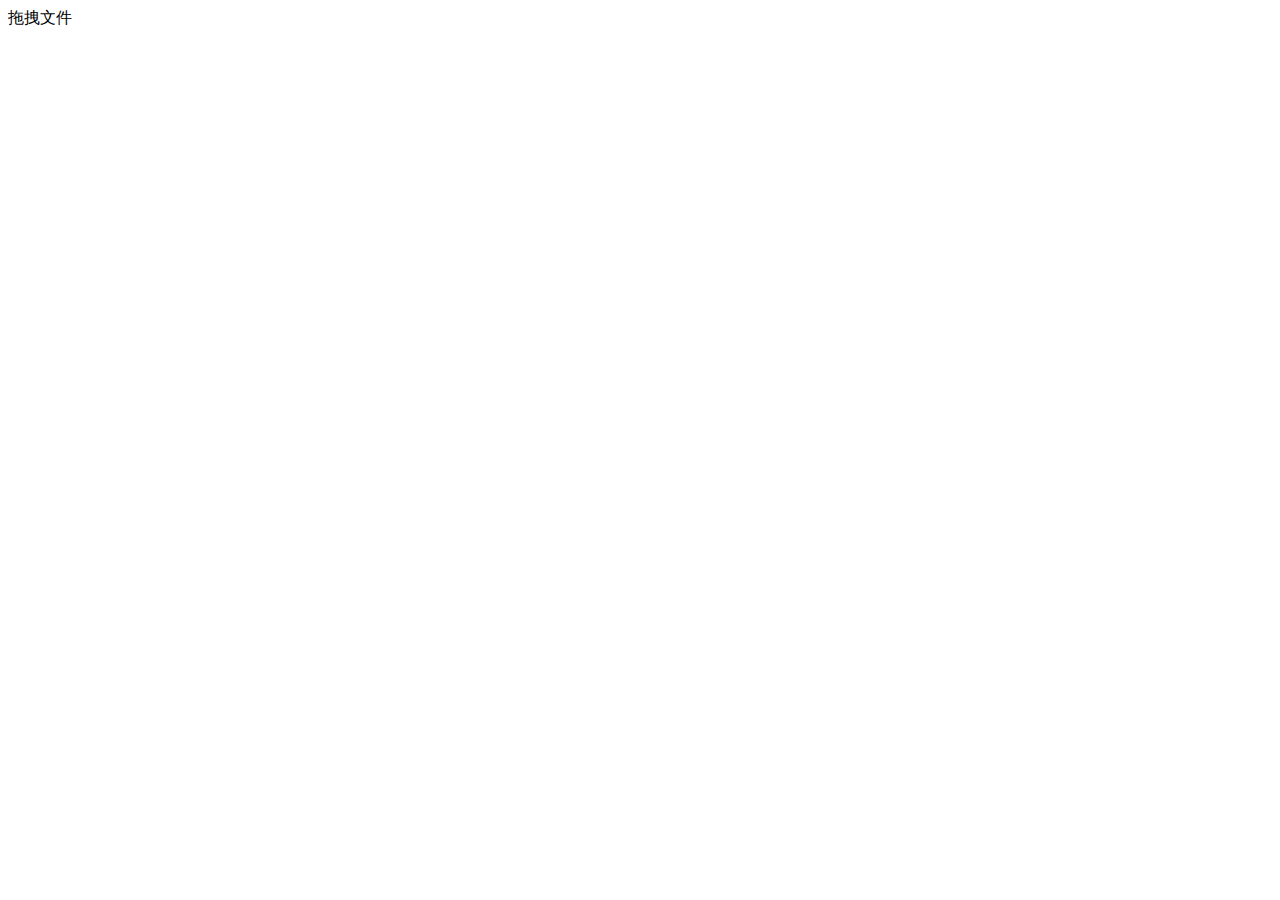
==== html/fetch.html @ a148e4ea "Add files via upload" ====
<!DOCTYPE html>
<html lang="en">
<head>
    <meta charset="UTF-8">
    <meta http-equiv="X-UA-Compatible" content="IE=edge">
    <meta name="viewport" content="width=device-width, initial-scale=1.0">
    <title>Document</title>
</head>
<body>
    <div>拖拽文件</div>
</body>
</html>
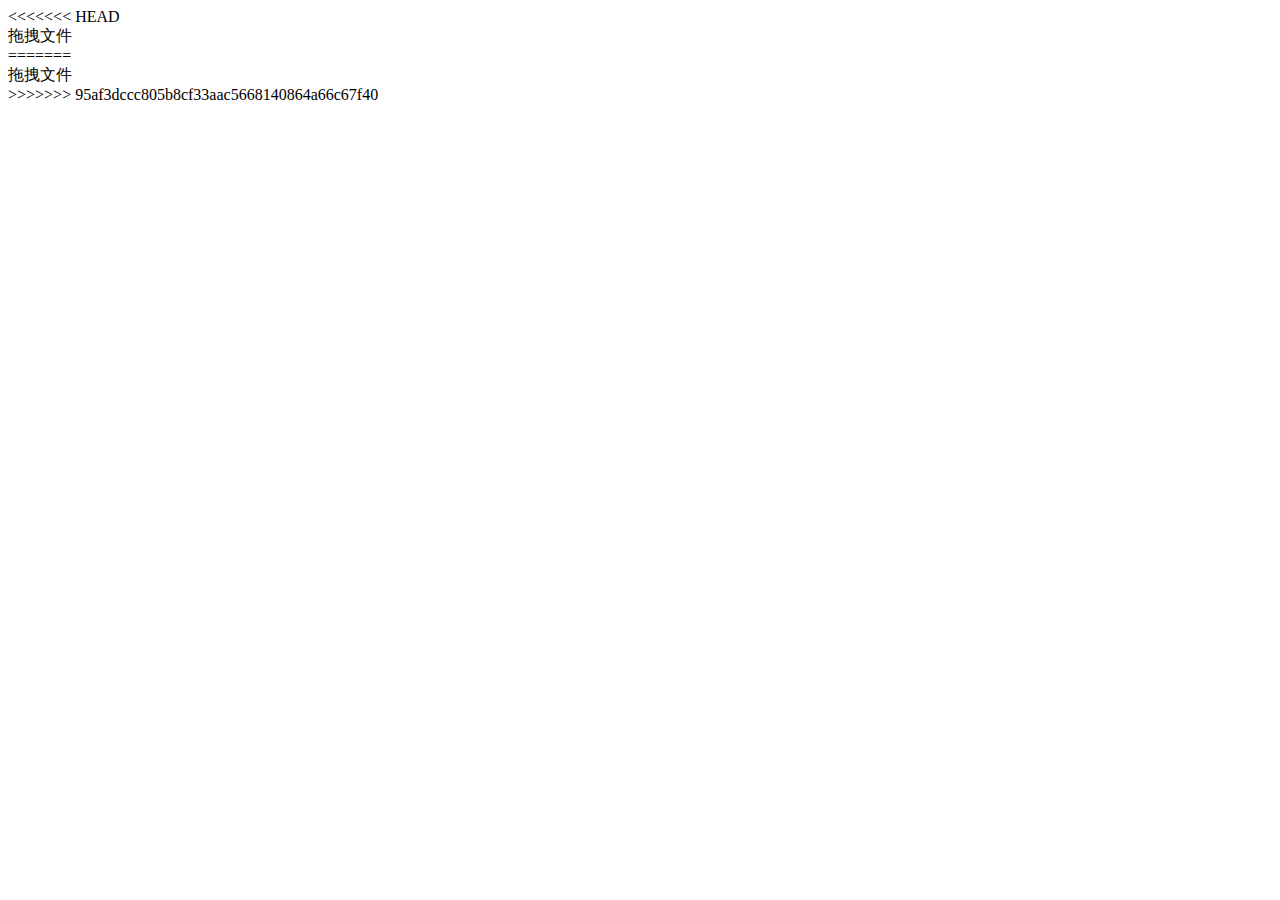
==== commit a7dee921: "'ajax1.3.0'" ====
--- a/html/fetch.html
+++ b/html/fetch.html
@@ -1,12 +1,26 @@
-<!DOCTYPE html>
-<html lang="en">
-<head>
-    <meta charset="UTF-8">
-    <meta http-equiv="X-UA-Compatible" content="IE=edge">
-    <meta name="viewport" content="width=device-width, initial-scale=1.0">
-    <title>Document</title>
-</head>
-<body>
-    <div>拖拽文件</div>
-</body>
+<<<<<<< HEAD
+<!DOCTYPE html>
+<html lang="en">
+<head>
+    <meta charset="UTF-8">
+    <meta http-equiv="X-UA-Compatible" content="IE=edge">
+    <meta name="viewport" content="width=device-width, initial-scale=1.0">
+    <title>Document</title>
+</head>
+<body>
+    <div>拖拽文件</div>
+</body>
+=======
+<!DOCTYPE html>
+<html lang="en">
+<head>
+    <meta charset="UTF-8">
+    <meta http-equiv="X-UA-Compatible" content="IE=edge">
+    <meta name="viewport" content="width=device-width, initial-scale=1.0">
+    <title>Document</title>
+</head>
+<body>
+    <div>拖拽文件</div>
+</body>
+>>>>>>> 95af3dccc805b8cf33aac5668140864a66c67f40
 </html>